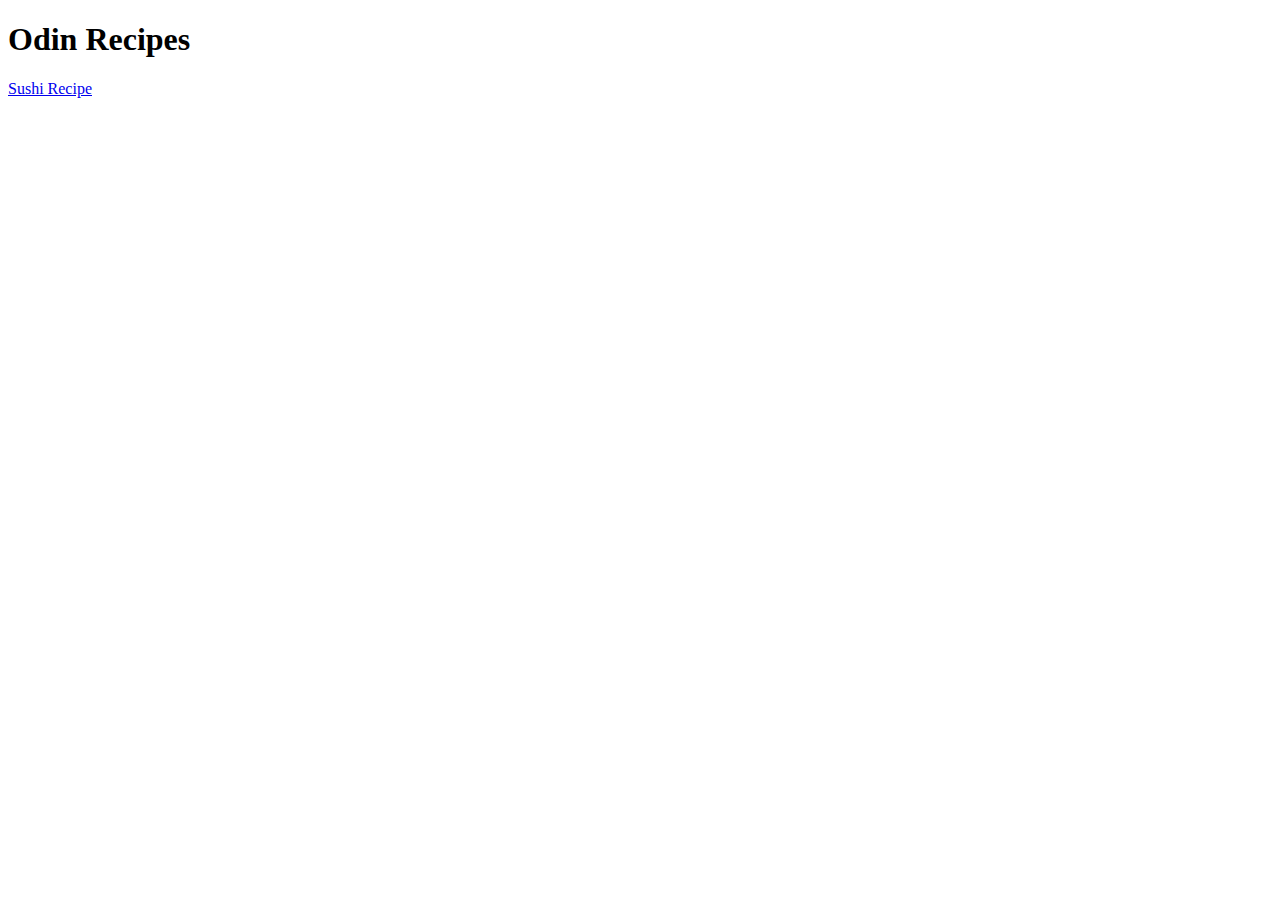
==== index.html @ fa670c2d "Created index page and sushi recipe page with content" ====
<!DOCTYPE html>
<html lang="en">
<head>
    <meta charset="UTF-8">
    <meta name="viewport" content="width=device-width, initial-scale=1.0">
    <title>Odin Recipes</title>
</head>
<body>
    <h1>Odin Recipes</h1>
    <a href="recipes/sushi.html">Sushi Recipe</a>
</body>
</html>
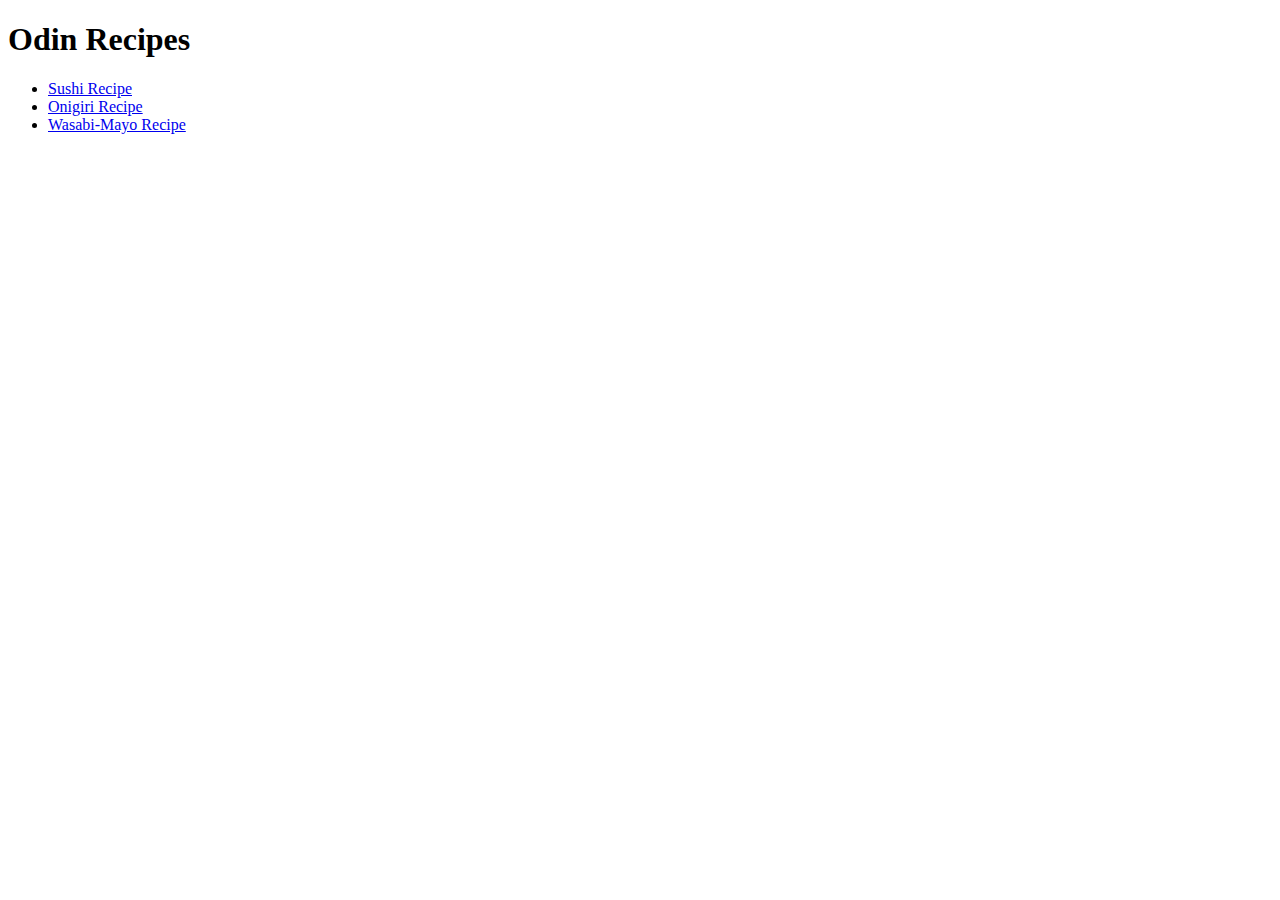
==== commit 591d148a: "Added two more recipes pages and update the index" ====
--- a/index.html
+++ b/index.html
@@ -7,6 +7,10 @@
 </head>
 <body>
     <h1>Odin Recipes</h1>
-    <a href="recipes/sushi.html">Sushi Recipe</a>
+    <ul>
+        <li><a href="recipes/sushi.html">Sushi Recipe</a></li>
+        <li><a href="recipes/onigiri.html">Onigiri Recipe</a></li>
+        <li><a href="recipes/wasabi.html">Wasabi-Mayo Recipe</a></li>
+    </ul>
 </body>
 </html>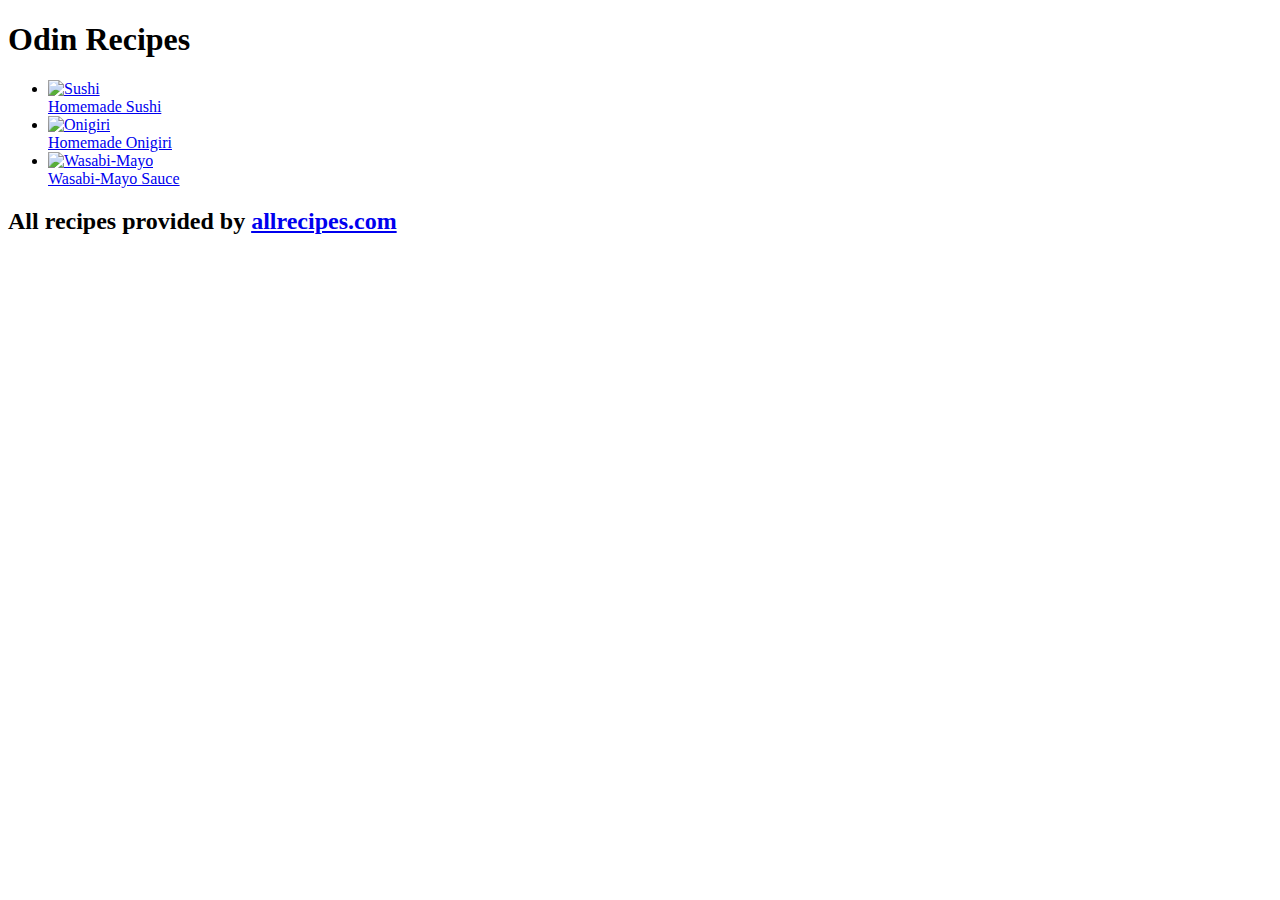
==== commit 6b818881: "finishing the index page" ====
--- a/index.html
+++ b/index.html
@@ -4,13 +4,33 @@
     <meta charset="UTF-8">
     <meta name="viewport" content="width=device-width, initial-scale=1.0">
     <title>Odin Recipes</title>
+    <link rel="stylesheet" href="../odin-recipes/css/index.css">
 </head>
+
 <body>
-    <h1>Odin Recipes</h1>
+    <h1 id="headline">Odin Recipes</h1>
+
     <ul>
-        <li><a href="recipes/sushi.html">Sushi Recipe</a></li>
-        <li><a href="recipes/onigiri.html">Onigiri Recipe</a></li>
-        <li><a href="recipes/wasabi.html">Wasabi-Mayo Recipe</a></li>
+        <li>
+            <a href="recipes/sushi.html" class="recipe link">
+                <img src="../odin-recipes/images/sushi-roll.jpg" class="sushi sushi-invert sushi-shadow" alt="Sushi">
+                <div class="caption">Homemade Sushi</div>
+            </a>
+        </li>
+        <li>
+            <a href="recipes/onigiri.html" class="recipe link">
+                <img src="../odin-recipes/images/onigiri.jpg" class="onigiri onigiri-invert onigiri-shadow" alt="Onigiri">
+                <div class="caption">Homemade Onigiri</div>
+            </a>
+        </li>
+        <li>
+            <a href="recipes/wasabi.html" class="recipe link">
+                <img src="../odin-recipes/images/wasabi.jpg" class="wasabi wasabi-invert wasabi-shadow" alt="Wasabi-Mayo">
+                <div class="caption">Wasabi-Mayo Sauce</div>
+            </a>
+         </li>
     </ul>
+
+    <h2 id="closing">All recipes provided by <a href="https://www.allrecipes.com/" class="allrecipes">allrecipes.com</a></h2>
 </body>
 </html>